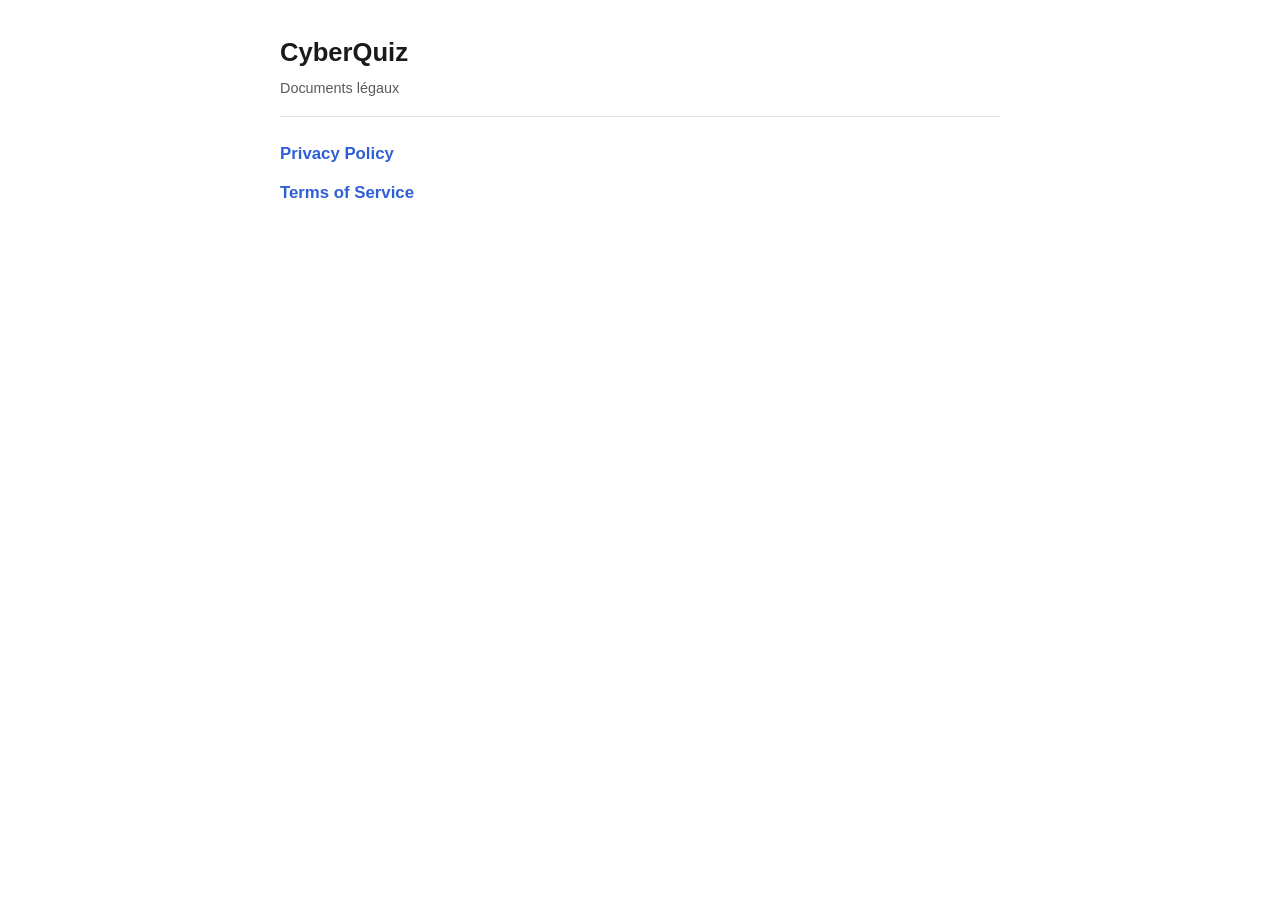
==== index.html @ dfc46c38 "Add CyberQuiz privacy policy and terms of service pages" ====
<!doctype html>
<html lang="fr">
<head>
<meta charset="utf-8">
<meta name="viewport" content="width=device-width, initial-scale=1">
<title>CyberQuiz — Documents légaux</title>
<link rel="stylesheet" href="style.css">
</head>
<body>
<main>
  <header>
    <h1>CyberQuiz</h1>
    <div class="effective-date">Documents légaux</div>
  </header>
  <ul class="doc-list">
    <li><a href="privacy-policy.html">Privacy Policy</a></li>
    <li><a href="terms-of-service.html">Terms of Service</a></li>
  </ul>
</main>
</body>
</html>
---- style.css ----
:root {
  color-scheme: light dark;
  --bg: #ffffff;
  --fg: #1a1a1a;
  --muted: #5a5a5a;
  --link: #2f5fd6;
  --border: #e2e2e2;
}

@media (prefers-color-scheme: dark) {
  :root {
    --bg: #121212;
    --fg: #eaeaea;
    --muted: #a5a5a5;
    --link: #7ea6ff;
    --border: #2c2c2c;
  }
}

* { box-sizing: border-box; }

body {
  margin: 0;
  padding: 0 20px 60px;
  background: var(--bg);
  color: var(--fg);
  font-family: -apple-system, BlinkMacSystemFont, "Segoe UI", Roboto, Helvetica, Arial, sans-serif;
  line-height: 1.6;
}

main {
  max-width: 720px;
  margin: 0 auto;
}

header {
  padding: 32px 0 16px;
  border-bottom: 1px solid var(--border);
  margin-bottom: 24px;
}

header h1 {
  margin: 0 0 4px;
  font-size: 1.6rem;
}

.effective-date {
  color: var(--muted);
  font-size: 0.9rem;
}

h2 {
  font-size: 1.15rem;
  margin-top: 2em;
}

a { color: var(--link); }

.back-link {
  display: inline-block;
  margin-top: 40px;
  font-size: 0.9rem;
}

.doc-list {
  list-style: none;
  padding: 0;
}

.doc-list li {
  margin: 12px 0;
}

.doc-list a {
  font-size: 1.05rem;
  text-decoration: none;
  font-weight: 600;
}

.doc-list a:hover { text-decoration: underline; }
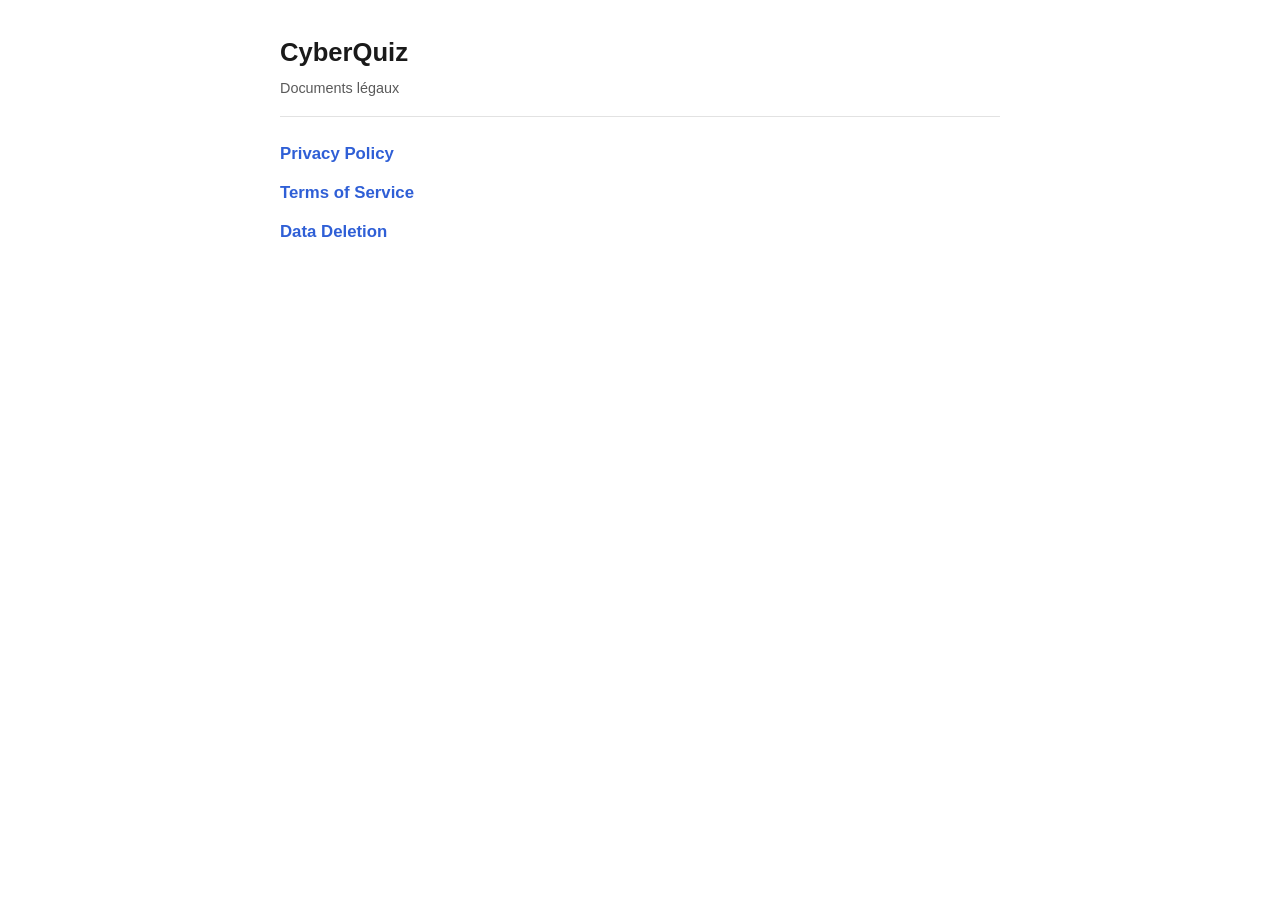
==== commit 0345cd42: "Add data deletion instructions page" ====
--- a/index.html
+++ b/index.html
@@ -15,6 +15,7 @@
   <ul class="doc-list">
     <li><a href="privacy-policy.html">Privacy Policy</a></li>
     <li><a href="terms-of-service.html">Terms of Service</a></li>
+    <li><a href="data-deletion.html">Data Deletion</a></li>
   </ul>
 </main>
 </body>
